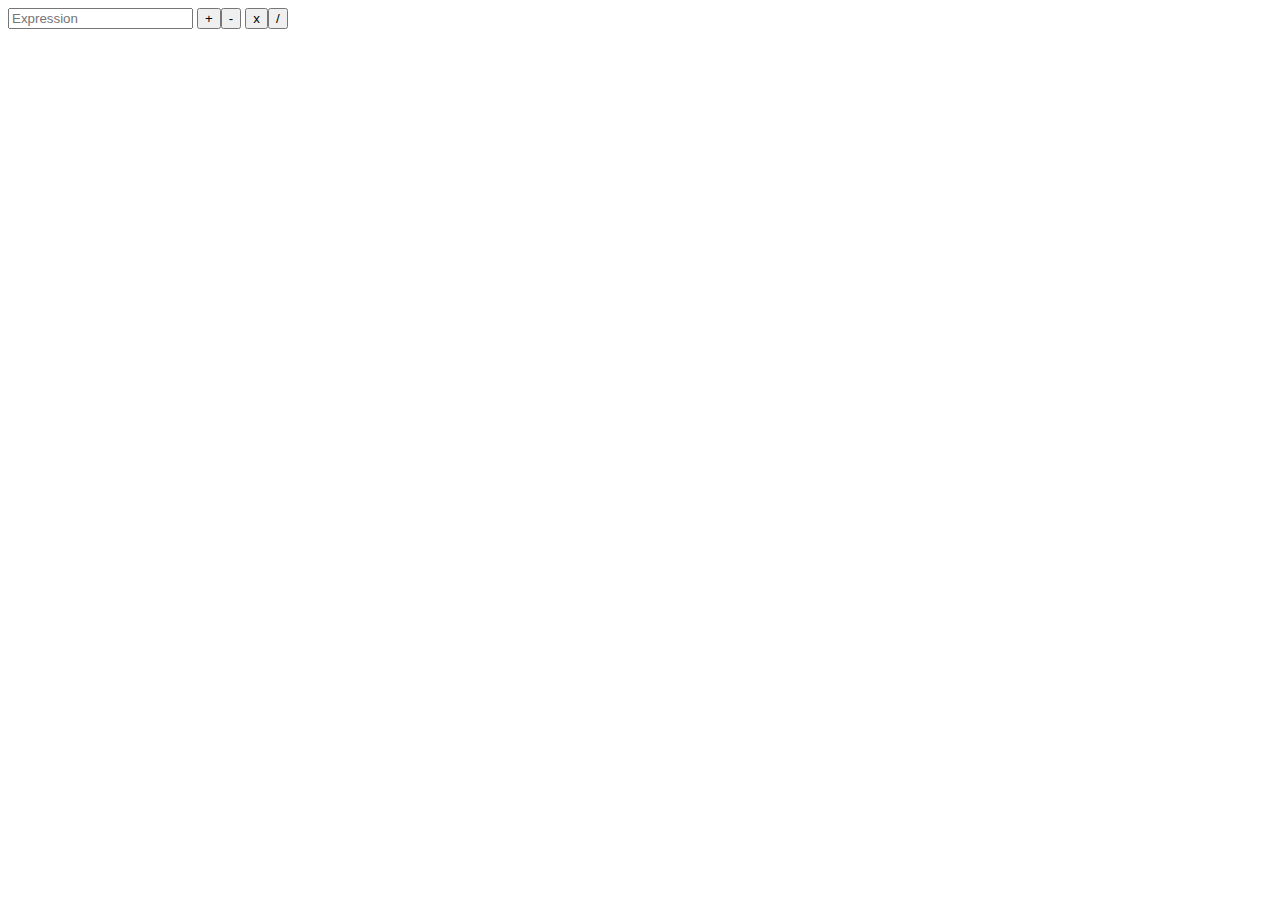
==== calculator/index.html @ c644f5af "Day 1" ====
<!DOCTYPE html>
<html lang="en">
<head>
    <meta charset="UTF-8">
    <meta name="viewport" content="width=device-width, initial-scale=1.0">
    <title>Calculator</title>
</head>
<body>
    <input type="text" placeholder="Expression" id="calcDisplay">
    <button id="btnAdd">+</button><button id="btnMinus">-</button>
    <button id="btnMultiply">x</button><button id="btnDivide">/</button>
</body>
</html>
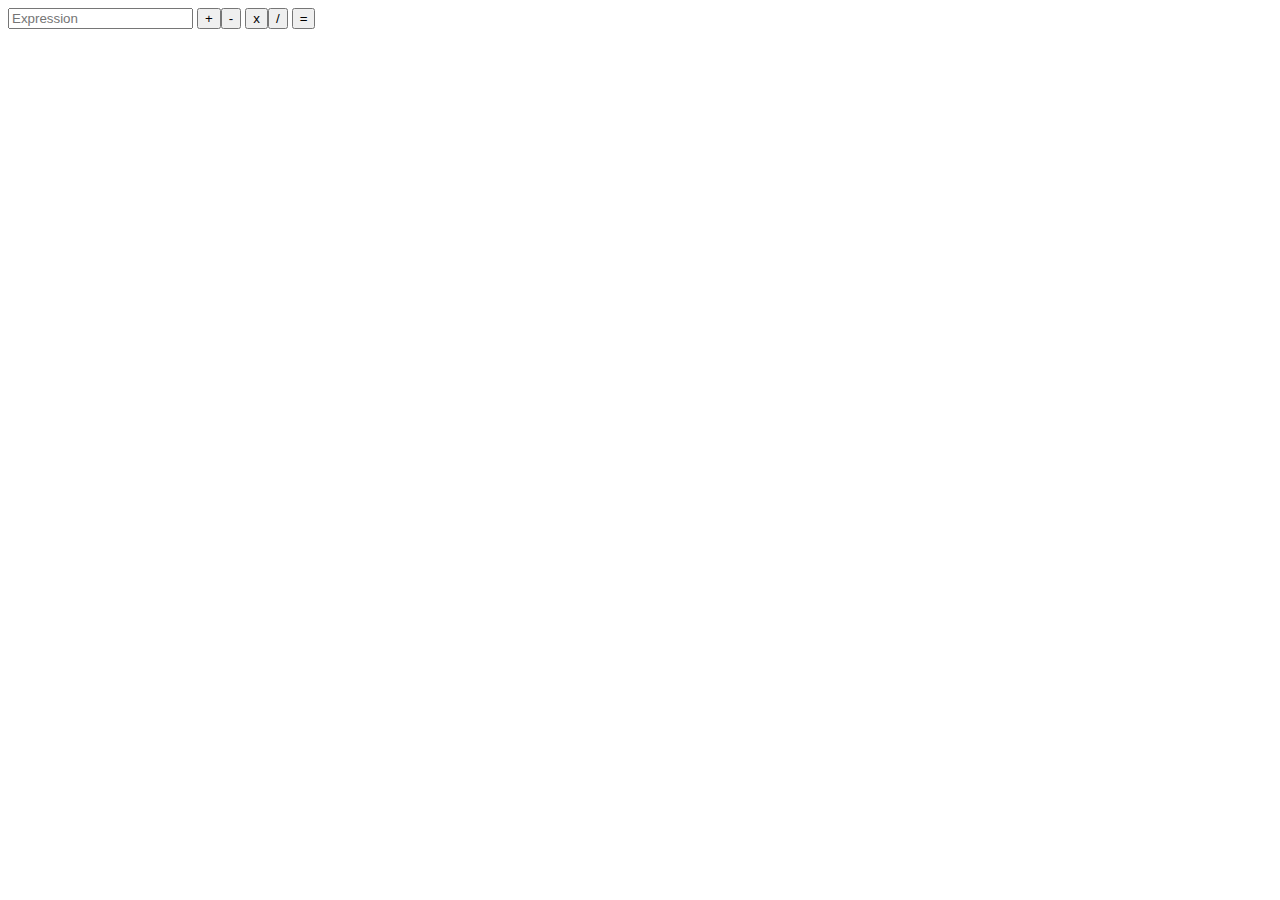
==== commit 3d9c989e: "++" ====
--- a/calculator/index.html
+++ b/calculator/index.html
@@ -9,5 +9,8 @@
     <input type="text" placeholder="Expression" id="calcDisplay">
     <button id="btnAdd">+</button><button id="btnMinus">-</button>
     <button id="btnMultiply">x</button><button id="btnDivide">/</button>
+    <button id="btnResult">=</button>
+
+    <script src="script.js"></script>
 </body>
 </html>